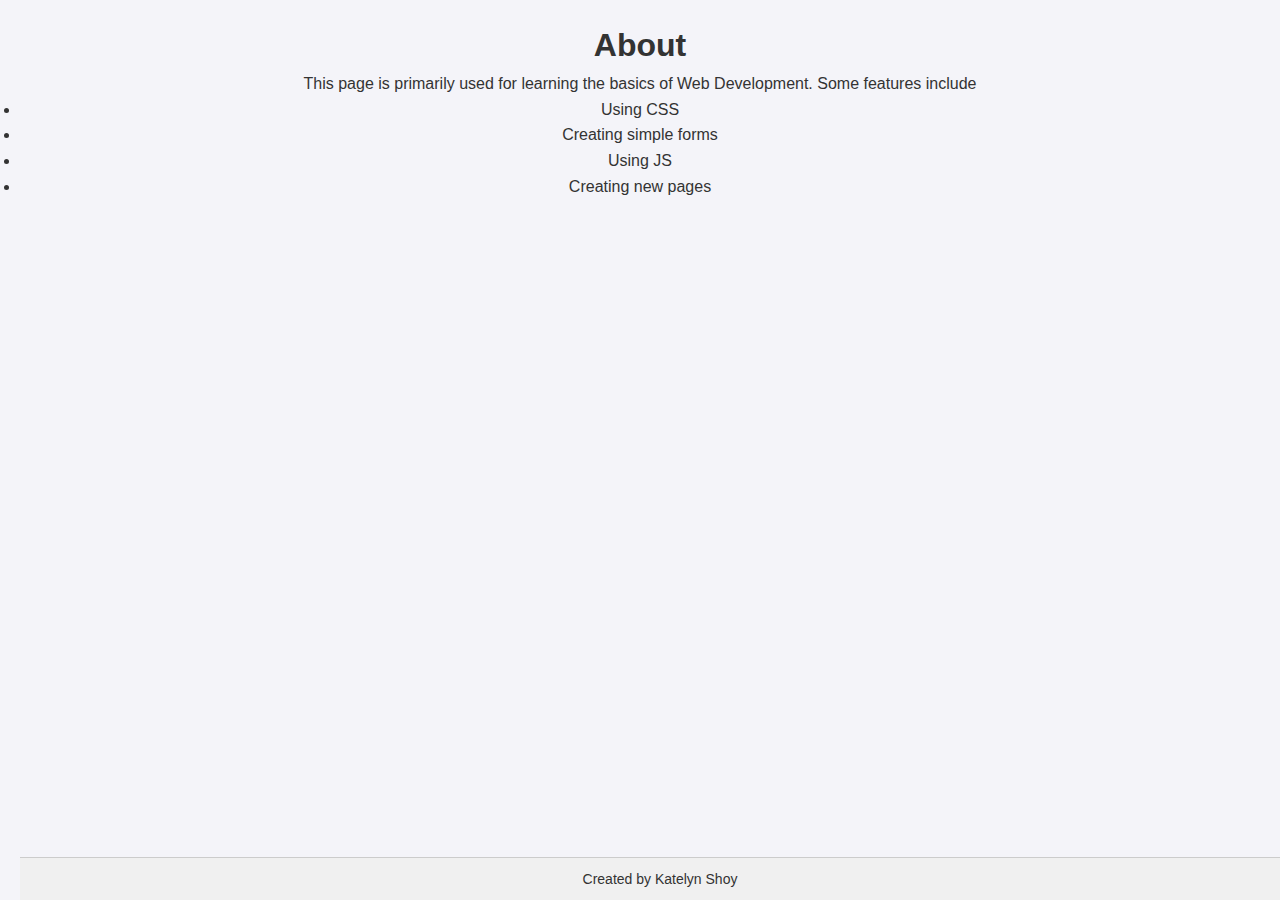
==== about.html @ c905402b "Create about.html" ====
<!DOCTYPE html>
<html lang="en">
<head>
    <meta charset="UTF-8">
    <meta name="viewport" content="width=device-width, initial-scale=1.0">
    <title>LWD | About</title>
    <link rel="stylesheet" href="styles.css">
</head>
<body>
  <h1>About</h1>
  <p>This page is primarily used for learning the basics of Web Development. Some features include</p>
  <ul> 
  <li>Using CSS</li>
    <li>Creating simple forms</li>
    <li>Using JS</li>
    <li>Creating new pages</li>
  </ul>
  
    <footer>
        <p>Created by Katelyn Shoy</p>
    </footer>

    <script src="script.js"></script>
</body>
</html>
---- styles.css ----
/*mainpage*/
* {
    margin: 0;
    padding: 0;
    box-sizing: border-box;
}

body {
    font-family: 'Arial', sans-serif;
    background-color: #f4f4f9;
    color: #333;
    text-align: center;
    padding: 20px;
    line-height: 1.6;
}

header {
    background-color: #007bff;
    color: #fff;
    padding: 20px;
    margin-bottom: 20px;
    border-radius: 8px;
}

header h1 {
    font-size: 36px;
}

nav ul {
    list-style: none;
    padding: 0;
    margin-bottom: 20px;
}

nav ul li {
    display: inline;
    margin-right: 20px;
}

nav ul li a {
    text-decoration: none;
    color: #007bff;
    font-size: 18px;
    font-weight: bold;
    transition: color 0.3s;
}

nav ul li a:hover {
    color: #0056b3;
}

.quoteCon {
    margin: 30px 0;
}

button {
    color: white;
    background-color: #007bff;
    border: none;
    padding: 10px 20px;
    font-size: 18px;
    cursor: pointer;
    border-radius: 5px;
    transition: background-color 0.3s ease;
}

button:hover {
    background-color: #0056b3;
}

#myQuote {
    margin-top: 20px;
    font-size: 20px;
    font-style: italic;
    color: #333;
    font-weight: 600;
    max-width: 600px;
    margin-left: auto;
    margin-right: auto;
}

section {
    padding: 20px;
    background-color: white;
    border-radius: 8px;
    box-shadow: 0 4px 8px rgba(0, 0, 0, 0.1);
    margin-bottom: 40px;
}

section p {
    font-size: 20px;
    line-height: 1.5;
}

footer {
    background-color: #f4f4f9;
    padding: 10px;
    color: #333;
    border-top: 1px solid #ccc;
    position: fixed;
    width: 100%;
    bottom: 0;
    text-align: center;
}

@media (max-width: 768px) {
    header h1 {
        font-size: 28px;
    }

    nav ul li {
        display: block;
        margin-bottom: 10px;
    }

    nav ul li a {
        font-size: 16px;
    }

    button {
        font-size: 16px;
        padding: 8px 16px;
    }

    #myQuote {
        font-size: 18px;
    }
}
footer {
  background-color: #f0f0f0;
  padding: 10px;
  margin-top: 30px;
}

footer p {
  margin: 0;
  font-size: 14px;
  color: #333;
}
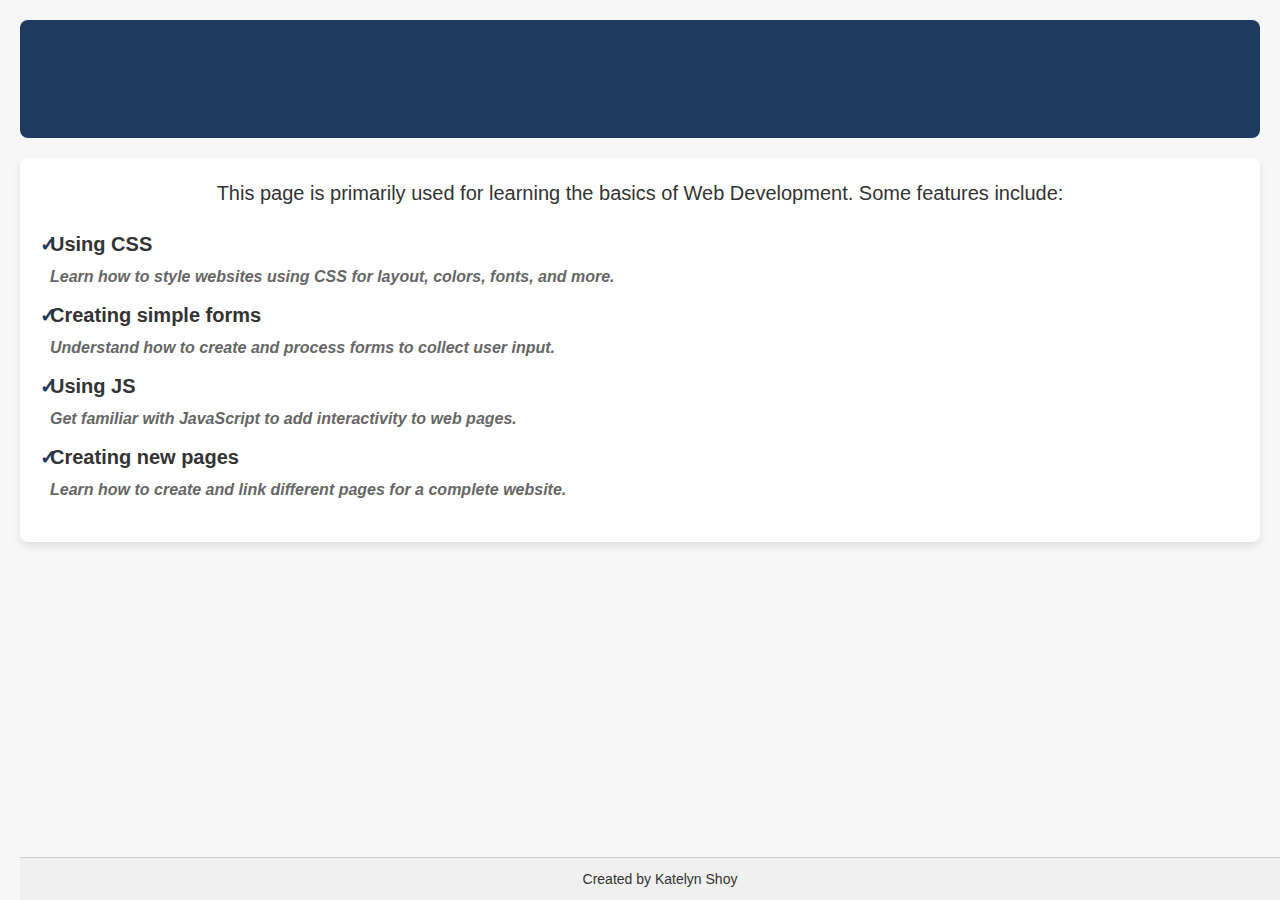
==== commit 6501ae76: "Update about.html" ====
--- a/about.html
+++ b/about.html
@@ -7,19 +7,148 @@
     <link rel="stylesheet" href="styles.css">
 </head>
 <body>
-  <h1>About</h1>
-  <p>This page is primarily used for learning the basics of Web Development. Some features include</p>
-  <ul> 
-  <li>Using CSS</li>
-    <li>Creating simple forms</li>
-    <li>Using JS</li>
-    <li>Creating new pages</li>
-  </ul>
+  <header>
+    <h1>About</h1>
+  </header>
+
+  <section>
+    <p>This page is primarily used for learning the basics of Web Development. Some features include:</p>
+    <ul> 
+      <li>
+        Using CSS
+        <p>Learn how to style websites using CSS for layout, colors, fonts, and more.</p>
+      </li>
+      <li>
+        Creating simple forms
+        <p>Understand how to create and process forms to collect user input.</p>
+      </li>
+      <li>
+        Using JS
+        <p>Get familiar with JavaScript to add interactivity to web pages.</p>
+      </li>
+      <li>
+        Creating new pages
+        <p>Learn how to create and link different pages for a complete website.</p>
+      </li>
+    </ul>
+  </section>
   
-    <footer>
-        <p>Created by Katelyn Shoy</p>
-    </footer>
+  <footer>
+    <p>Created by Katelyn Shoy</p>
+  </footer>
 
-    <script src="script.js"></script>
+  <script src="script.js"></script>
 </body>
 </html>
+<style>* {
+    margin: 0;
+    padding: 0;
+    box-sizing: border-box;
+}
+
+body {
+    font-family: 'Arial', sans-serif;
+    background-color: #f7f7f7;
+    color: #333;
+    text-align: center;
+    padding: 20px;
+}
+
+header {
+    background-color: #1e3a5f;
+    color: #fff;
+    padding: 20px;
+    margin-bottom: 20px;
+    border-radius: 8px;
+}
+
+header h1 {
+    font-size: 36px;
+}
+
+nav ul {
+    list-style: none;
+    padding: 0;
+    margin-bottom: 20px;
+}
+
+nav ul li {
+    display: inline;
+    margin-right: 20px;
+}
+
+nav ul li a {
+    text-decoration: none;
+    color: #1e3a5f;
+    font-size: 18px;
+    font-weight: bold;
+    transition: color 0.3s;
+}
+
+nav ul li a:hover {
+    color: #155374;
+}
+
+h1 {
+    color: #1e3a5f;
+    font-size: 36px;
+    margin-bottom: 20px;
+}
+
+ul {
+    list-style-type: none;
+    margin: 20px 0;
+    padding: 0;
+}
+
+ul li {
+    font-size: 20px;
+    margin-bottom: 10px;
+    font-weight: bold;
+    color: #333;
+    text-align: left;
+    padding-left: 10px;
+    position: relative;
+}
+
+ul li:before {
+    content: "✓";
+    position: absolute;
+    left: 0;
+    color: #1e3a5f;
+}
+
+ul li p {
+    font-size: 16px;
+    color: #666;
+    margin-top: 5px;
+    font-style: italic;
+}
+
+footer {
+  background-color: #f0f0f0;
+  padding: 10px;
+  margin-top: 30px;
+}
+
+footer p {
+  margin: 0;
+  font-size: 14px;
+  color: #333;
+}
+
+@media (max-width: 768px) {
+    header h1 {
+        font-size: 28px;
+    }
+
+    nav ul li {
+        display: block;
+        margin-bottom: 10px;
+    }
+
+    nav ul li a {
+        font-size: 16px;
+    }
+}
+</style>
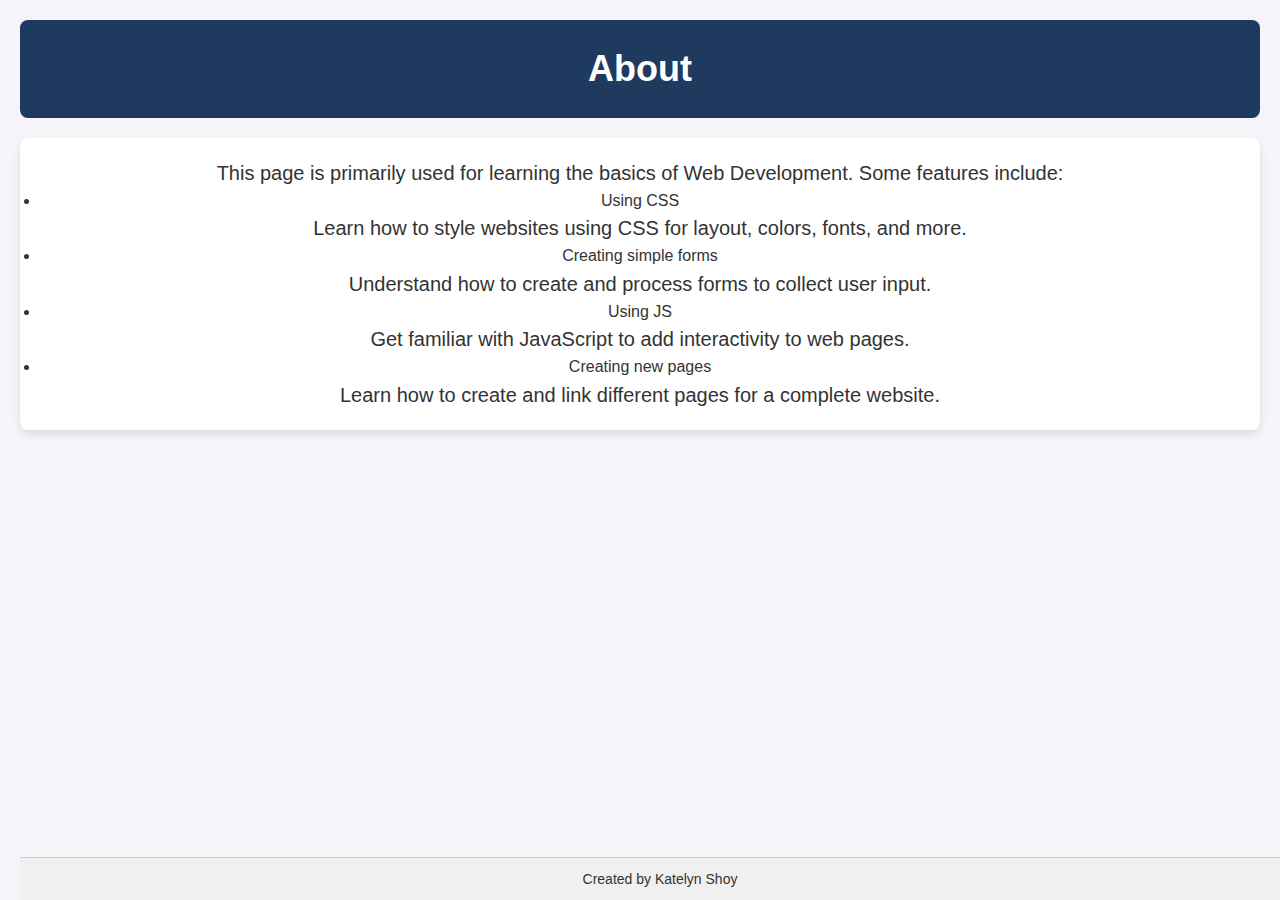
==== commit 1aa8ce00: "Update about.html" ====
--- a/about.html
+++ b/about.html
@@ -40,115 +40,3 @@
   <script src="script.js"></script>
 </body>
 </html>
-<style>* {
-    margin: 0;
-    padding: 0;
-    box-sizing: border-box;
-}
-
-body {
-    font-family: 'Arial', sans-serif;
-    background-color: #f7f7f7;
-    color: #333;
-    text-align: center;
-    padding: 20px;
-}
-
-header {
-    background-color: #1e3a5f;
-    color: #fff;
-    padding: 20px;
-    margin-bottom: 20px;
-    border-radius: 8px;
-}
-
-header h1 {
-    font-size: 36px;
-}
-
-nav ul {
-    list-style: none;
-    padding: 0;
-    margin-bottom: 20px;
-}
-
-nav ul li {
-    display: inline;
-    margin-right: 20px;
-}
-
-nav ul li a {
-    text-decoration: none;
-    color: #1e3a5f;
-    font-size: 18px;
-    font-weight: bold;
-    transition: color 0.3s;
-}
-
-nav ul li a:hover {
-    color: #155374;
-}
-
-h1 {
-    color: #1e3a5f;
-    font-size: 36px;
-    margin-bottom: 20px;
-}
-
-ul {
-    list-style-type: none;
-    margin: 20px 0;
-    padding: 0;
-}
-
-ul li {
-    font-size: 20px;
-    margin-bottom: 10px;
-    font-weight: bold;
-    color: #333;
-    text-align: left;
-    padding-left: 10px;
-    position: relative;
-}
-
-ul li:before {
-    content: "✓";
-    position: absolute;
-    left: 0;
-    color: #1e3a5f;
-}
-
-ul li p {
-    font-size: 16px;
-    color: #666;
-    margin-top: 5px;
-    font-style: italic;
-}
-
-footer {
-  background-color: #f0f0f0;
-  padding: 10px;
-  margin-top: 30px;
-}
-
-footer p {
-  margin: 0;
-  font-size: 14px;
-  color: #333;
-}
-
-@media (max-width: 768px) {
-    header h1 {
-        font-size: 28px;
-    }
-
-    nav ul li {
-        display: block;
-        margin-bottom: 10px;
-    }
-
-    nav ul li a {
-        font-size: 16px;
-    }
-}
-</style>
--- a/styles.css
+++ b/styles.css
@@ -15,7 +15,7 @@
 }
 
 header {
-    background-color: #007bff;
+    background-color: #1e3a5f;
     color: #fff;
     padding: 20px;
     margin-bottom: 20px;
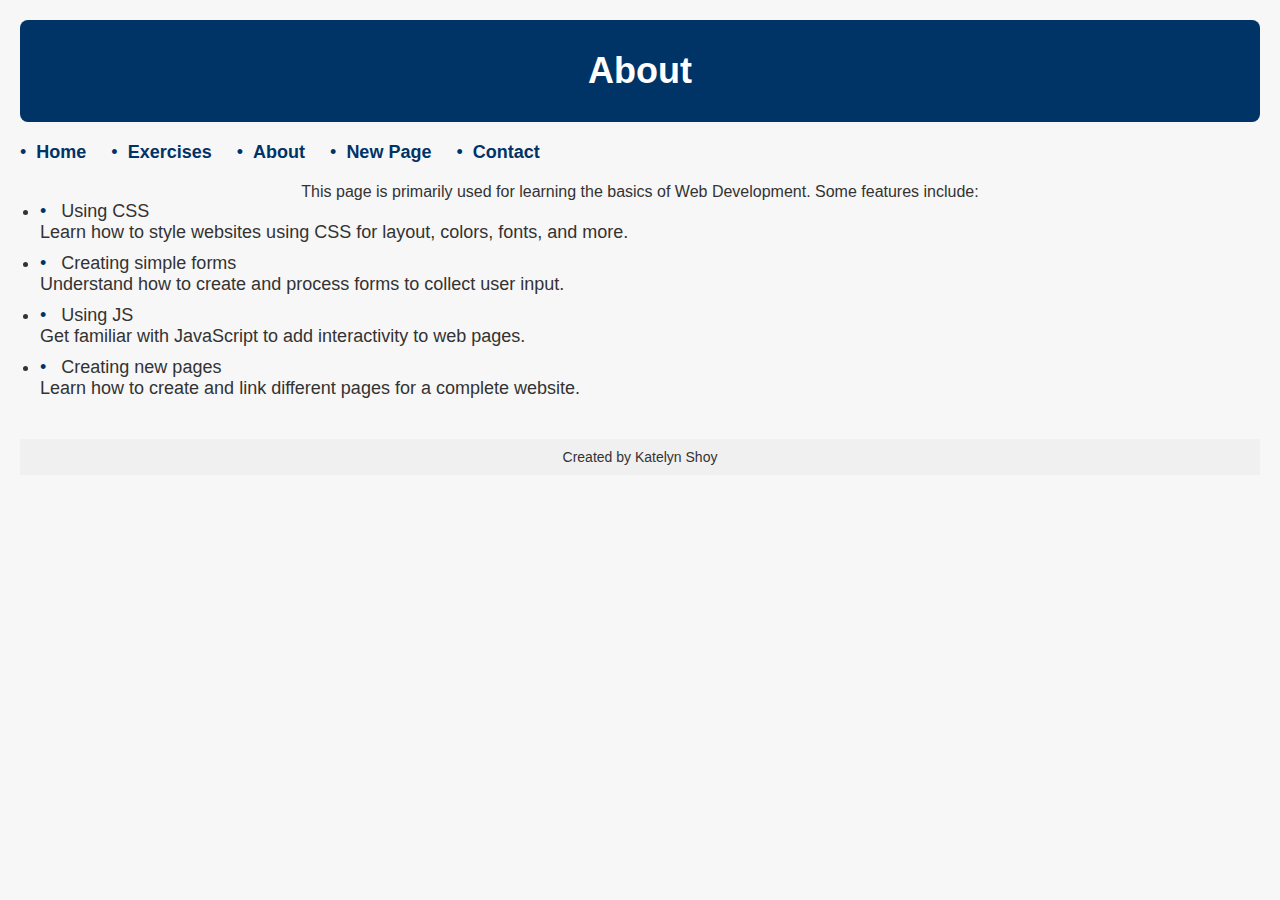
==== commit a33fe6de: "Update about.html" ====
--- a/about.html
+++ b/about.html
@@ -7,10 +7,19 @@
     <link rel="stylesheet" href="styles.css">
 </head>
 <body>
+    
   <header>
     <h1>About</h1>
   </header>
-
+    <nav>
+        <ul>
+            <li><a href="index.html">Home</a></li>
+            <li><a href="exercises.html">Exercises</a></li>
+            <li><a href="about.html">About</a></li>
+            <li><a href="newpage.html">New Page</a></li>
+            <li><a href="contact.html">Contact</a></li>
+        </ul>
+    </nav>
   <section>
     <p>This page is primarily used for learning the basics of Web Development. Some features include:</p>
     <ul> 
--- a/styles.css
+++ b/styles.css
@@ -1,4 +1,3 @@
-/*mainpage*/
 * {
     margin: 0;
     padding: 0;
@@ -7,23 +6,23 @@
 
 body {
     font-family: 'Arial', sans-serif;
-    background-color: #f4f4f9;
+    background-color: #f7f7f7;
     color: #333;
     text-align: center;
     padding: 20px;
-    line-height: 1.6;
 }
 
 header {
-    background-color: #1e3a5f;
-    color: #fff;
-    padding: 20px;
+    background-color: #003366;
+    color: white;
+    padding: 30px;
     margin-bottom: 20px;
     border-radius: 8px;
 }
 
 header h1 {
     font-size: 36px;
+    margin: 0;
 }
 
 nav ul {
@@ -39,68 +38,133 @@
 
 nav ul li a {
     text-decoration: none;
-    color: #007bff;
+    color: #003366;
     font-size: 18px;
     font-weight: bold;
     transition: color 0.3s;
 }
 
 nav ul li a:hover {
-    color: #0056b3;
+    color: #1c1c1c;
 }
 
 .quoteCon {
-    margin: 30px 0;
-}
-
-button {
+    margin-bottom: 20px;
+}
+
+.quoteCon button {
+    background-color: #003366;
     color: white;
-    background-color: #007bff;
-    border: none;
-    padding: 10px 20px;
-    font-size: 18px;
+    border: 1px solid #ccc;
+    padding: 12px 25px;
     cursor: pointer;
-    border-radius: 5px;
     transition: background-color 0.3s ease;
-}
-
-button:hover {
-    background-color: #0056b3;
-}
-
-#myQuote {
-    margin-top: 20px;
-    font-size: 20px;
-    font-style: italic;
-    color: #333;
-    font-weight: 600;
-    max-width: 600px;
-    margin-left: auto;
-    margin-right: auto;
+    font-size: 18px;
+    border-radius: 6px;
+}
+
+.quoteCon button:hover {
+    background-color: #1c1c1c;
 }
 
 section {
-    padding: 20px;
+    margin-bottom: 40px;
+}
+
+ul {
+    list-style-type: disc;
+    padding-left: 20px;
+    text-align: left;
+    font-size: 18px;
+}
+
+ul li {
+    margin-bottom: 10px;
+}
+
+ul li::before {
+    content: '•';
+    color: #003366;
+    margin-right: 10px;
+}
+
+.info {
+    display: flex;
+    flex-direction: column;
+    align-items: center;
+    justify-content: center;
+    padding: 30px;
     background-color: white;
     border-radius: 8px;
     box-shadow: 0 4px 8px rgba(0, 0, 0, 0.1);
     margin-bottom: 40px;
-}
-
-section p {
-    font-size: 20px;
-    line-height: 1.5;
+    width: 100%;
+    max-width: 600px;
+}
+
+form {
+    width: 100%;
+    display: flex;
+    flex-direction: column;
+    gap: 20px;
+    padding: 20px;
+}
+
+label {
+    text-align: left;
+    font-size: 16px;
+    color: #003366;
+    margin-bottom: 5px;
+    font-weight: bold;
+}
+
+input, textarea {
+    padding: 12px;
+    font-size: 16px;
+    border: 2px solid #ccc;
+    border-radius: 6px;
+    width: 100%;
+    box-sizing: border-box;
+    background-color: #f9f9f9;
+    transition: border-color 0.3s ease;
+}
+
+input:focus, textarea:focus {
+    border-color: #003366;
+    outline: none;
+    background-color: #fff;
+}
+
+textarea {
+    height: 150px;
+    resize: none;
+}
+
+button {
+    background-color: #003366;
+    color: white;
+    padding: 12px 20px;
+    font-size: 18px;
+    border: none;
+    border-radius: 6px;
+    cursor: pointer;
+    transition: background-color 0.3s ease;
+}
+
+button:hover {
+    background-color: #1c1c1c;
 }
 
 footer {
-    background-color: #f4f4f9;
+    background-color: #f0f0f0;
     padding: 10px;
+    margin-top: 30px;
+}
+
+footer p {
+    margin: 0;
+    font-size: 14px;
     color: #333;
-    border-top: 1px solid #ccc;
-    position: fixed;
-    width: 100%;
-    bottom: 0;
-    text-align: center;
 }
 
 @media (max-width: 768px) {
@@ -119,21 +183,18 @@
 
     button {
         font-size: 16px;
-        padding: 8px 16px;
-    }
-
-    #myQuote {
-        font-size: 18px;
-    }
-}
-footer {
-  background-color: #f0f0f0;
-  padding: 10px;
-  margin-top: 30px;
-}
-
-footer p {
-  margin: 0;
-  font-size: 14px;
-  color: #333;
-}
+        padding: 10px 18px;
+    }
+
+    section {
+        font-size: 14px;
+    }
+
+    ul li {
+        font-size: 14px;
+    }
+
+    .quoteCon button {
+        font-size: 16px;
+    }
+}
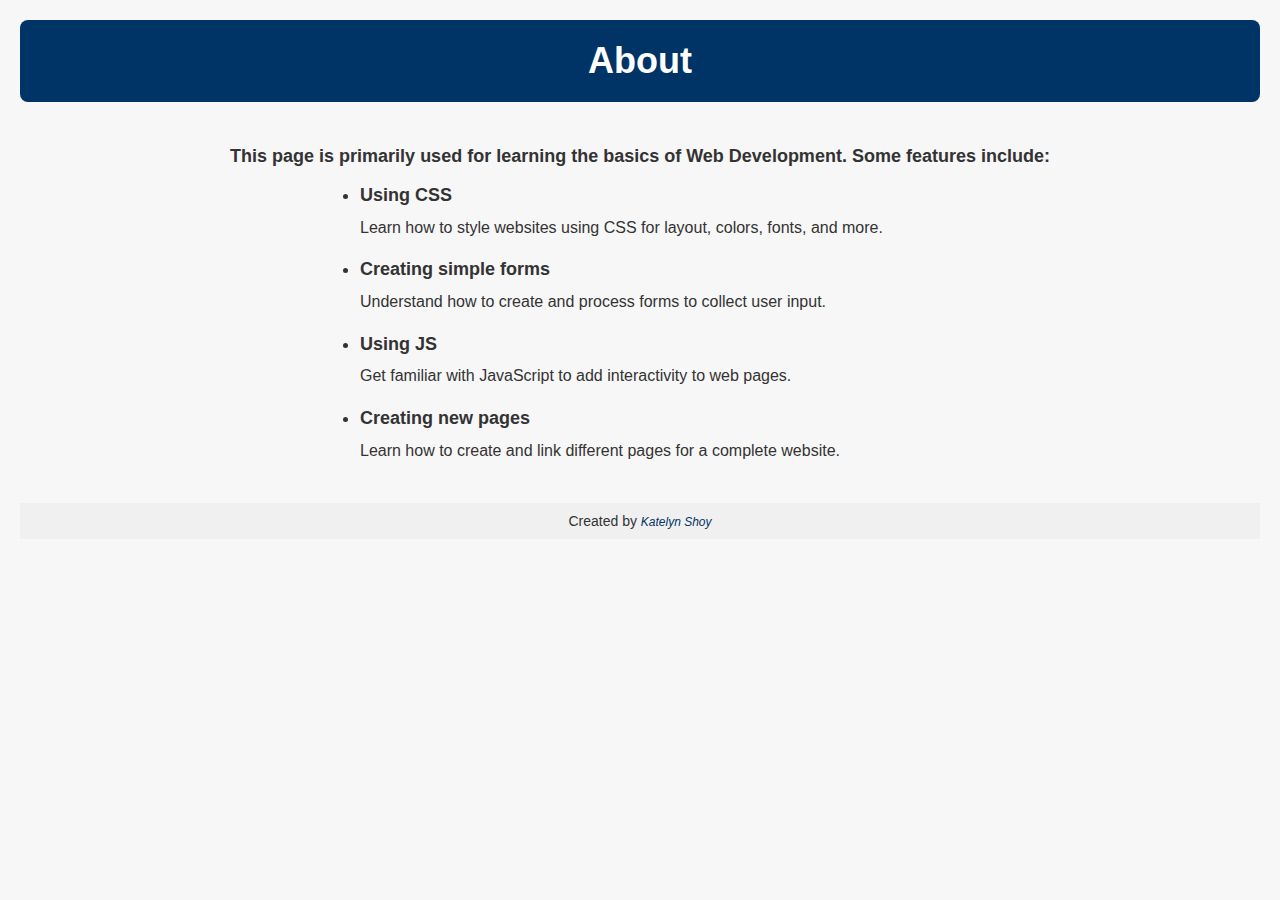
==== commit 6f45881c: "Update about.html" ====
--- a/about.html
+++ b/about.html
@@ -7,45 +7,34 @@
     <link rel="stylesheet" href="styles.css">
 </head>
 <body>
-    
-  <header>
-    <h1>About</h1>
-  </header>
-    <nav>
-        <ul>
-            <li><a href="index.html">Home</a></li>
-            <li><a href="exercises.html">Exercises</a></li>
-            <li><a href="about.html">About</a></li>
-            <li><a href="newpage.html">New Page</a></li>
-            <li><a href="contact.html">Contact</a></li>
+    <header>
+        <h1>About</h1>
+    </header>
+
+    <section>
+        <p>This page is primarily used for learning the basics of Web Development. Some features include:</p>
+        <ul> 
+            <li>
+                Using CSS
+                <p>Learn how to style websites using CSS for layout, colors, fonts, and more.</p>
+            </li>
+            <li>
+                Creating simple forms
+                <p>Understand how to create and process forms to collect user input.</p>
+            </li>
+            <li>
+                Using JS
+                <p>Get familiar with JavaScript to add interactivity to web pages.</p>
+            </li>
+            <li>
+                Creating new pages
+                <p>Learn how to create and link different pages for a complete website.</p>
+            </li>
         </ul>
-    </nav>
-  <section>
-    <p>This page is primarily used for learning the basics of Web Development. Some features include:</p>
-    <ul> 
-      <li>
-        Using CSS
-        <p>Learn how to style websites using CSS for layout, colors, fonts, and more.</p>
-      </li>
-      <li>
-        Creating simple forms
-        <p>Understand how to create and process forms to collect user input.</p>
-      </li>
-      <li>
-        Using JS
-        <p>Get familiar with JavaScript to add interactivity to web pages.</p>
-      </li>
-      <li>
-        Creating new pages
-        <p>Learn how to create and link different pages for a complete website.</p>
-      </li>
-    </ul>
-  </section>
-  
-  <footer>
-    <p>Created by Katelyn Shoy</p>
-  </footer>
+    </section>
 
-  <script src="script.js"></script>
+    <footer>
+        <p>Created by <span class="created-by">Katelyn Shoy</span></p>
+    </footer>
 </body>
 </html>
--- a/styles.css
+++ b/styles.css
@@ -14,15 +14,14 @@
 
 header {
     background-color: #003366;
-    color: white;
-    padding: 30px;
+    color: #fff;
+    padding: 20px;
     margin-bottom: 20px;
     border-radius: 8px;
 }
 
 header h1 {
     font-size: 36px;
-    margin: 0;
 }
 
 nav ul {
@@ -45,61 +44,49 @@
 }
 
 nav ul li a:hover {
-    color: #1c1c1c;
-}
-
-.quoteCon {
-    margin-bottom: 20px;
-}
-
-.quoteCon button {
-    background-color: #003366;
-    color: white;
-    border: 1px solid #ccc;
-    padding: 12px 25px;
-    cursor: pointer;
-    transition: background-color 0.3s ease;
-    font-size: 18px;
-    border-radius: 6px;
-}
-
-.quoteCon button:hover {
-    background-color: #1c1c1c;
+    color: #1c3f72;
 }
 
 section {
-    margin-bottom: 40px;
+    margin: 40px 0;
+}
+
+section p, section li {
+    font-weight: bold;
+    font-size: 18px;
+    line-height: 1.6;
+    margin-bottom: 10px;
 }
 
 ul {
-    list-style-type: disc;
+    text-align: left;
+    max-width: 600px;
+    margin: 0 auto;
     padding-left: 20px;
-    text-align: left;
-    font-size: 18px;
 }
 
 ul li {
-    margin-bottom: 10px;
+    margin-bottom: 15px;
 }
 
-ul li::before {
-    content: '•';
-    color: #003366;
-    margin-right: 10px;
+ul li p {
+    font-weight: normal;
+    font-size: 16px;
+    margin-top: 5px;
 }
 
 .info {
     display: flex;
-    flex-direction: column;
+    justify-content: center;
     align-items: center;
-    justify-content: center;
-    padding: 30px;
+    height: 100vh;
+    padding: 20px;
     background-color: white;
     border-radius: 8px;
     box-shadow: 0 4px 8px rgba(0, 0, 0, 0.1);
-    margin-bottom: 40px;
     width: 100%;
     max-width: 600px;
+    margin: 0 auto;
 }
 
 form {
@@ -113,7 +100,7 @@
 label {
     text-align: left;
     font-size: 16px;
-    color: #003366;
+    color: #333;
     margin-bottom: 5px;
     font-weight: bold;
 }
@@ -152,7 +139,7 @@
 }
 
 button:hover {
-    background-color: #1c1c1c;
+    background-color: #1c3f72;
 }
 
 footer {
@@ -165,6 +152,12 @@
     margin: 0;
     font-size: 14px;
     color: #333;
+}
+
+footer .created-by {
+    font-style: italic;
+    font-size: 12px;
+    color: #003366;
 }
 
 @media (max-width: 768px) {
@@ -185,16 +178,4 @@
         font-size: 16px;
         padding: 10px 18px;
     }
-
-    section {
-        font-size: 14px;
-    }
-
-    ul li {
-        font-size: 14px;
-    }
-
-    .quoteCon button {
-        font-size: 16px;
-    }
 }
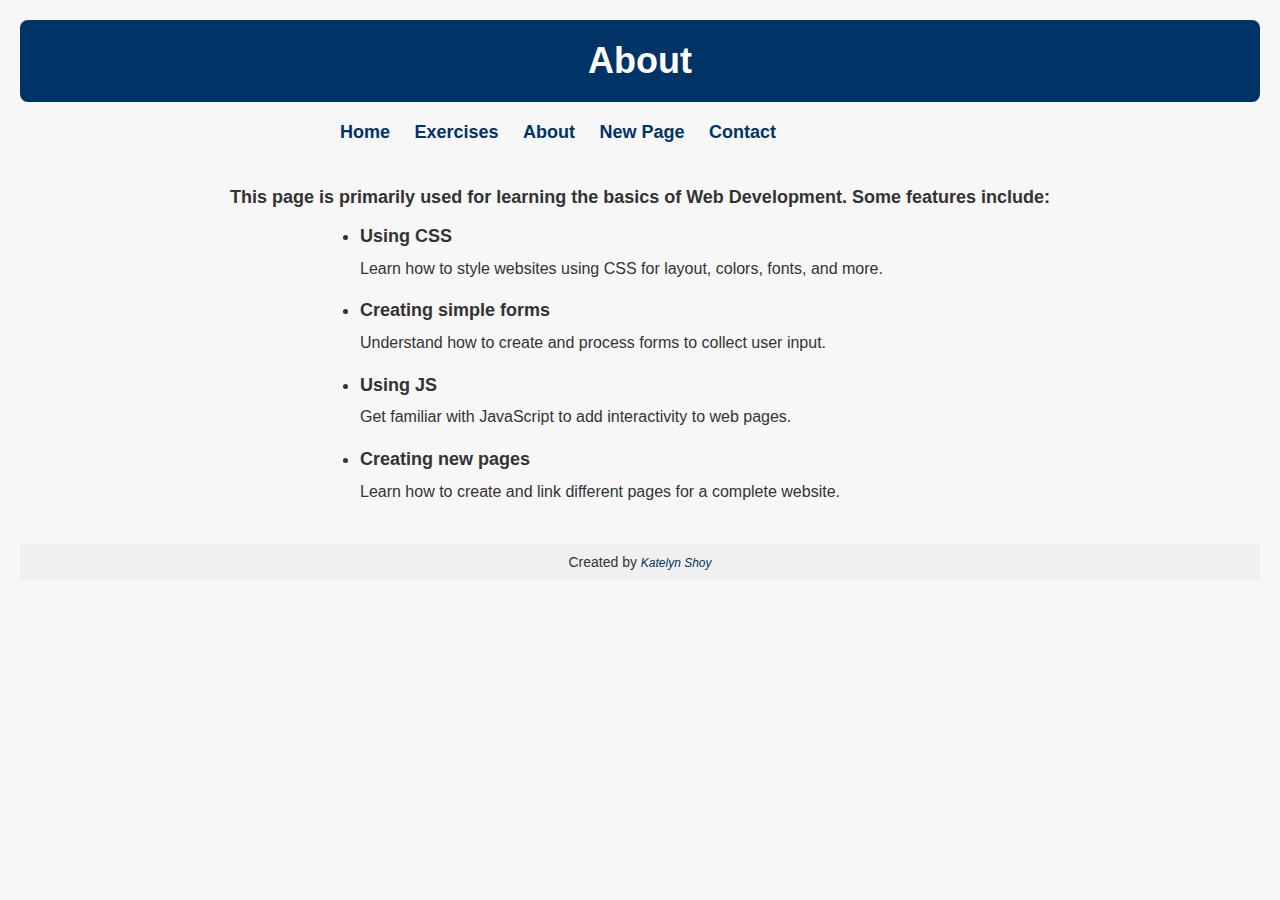
==== commit ce3aa630: "Update about.html" ====
--- a/about.html
+++ b/about.html
@@ -10,7 +10,15 @@
     <header>
         <h1>About</h1>
     </header>
-
+ <nav>
+        <ul>
+            <li><a href="index.html">Home</a></li>
+            <li><a href="exercises.html">Exercises</a></li>
+            <li><a href="about.html">About</a></li>
+            <li><a href="newpage.html">New Page</a></li>
+            <li><a href="contact.html">Contact</a></li>
+        </ul>
+    </nav>
     <section>
         <p>This page is primarily used for learning the basics of Web Development. Some features include:</p>
         <ul> 
--- a/styles.css
+++ b/styles.css
@@ -179,3 +179,41 @@
         padding: 10px 18px;
     }
 }
+.quoteCon {
+    display: flex;
+    flex-direction: column;
+    align-items: center;
+    justify-content: center;
+    margin-top: 40px;
+}
+
+#myQuote {
+    background-color: #f4f4f4;
+    border-left: 5px solid #28a745; /* Green left border to match the theme */
+    font-style: italic;
+    padding: 20px;
+    font-size: 1.5em;
+    max-width: 600px;
+    width: 100%;
+    margin-top: 20px;
+    border-radius: 8px;
+    text-align: center;
+    box-shadow: 0 4px 12px rgba(0, 0, 0, 0.1);
+    color: #333;
+}
+
+button {
+    background-color: #28a745;
+    color: white;
+    padding: 12px 20px;
+    font-size: 18px;
+    border: none;
+    border-radius: 6px;
+    cursor: pointer;
+    transition: background-color 0.3s ease;
+    margin-bottom: 20px;
+}
+
+button:hover {
+    background-color: #1c7430;
+}
